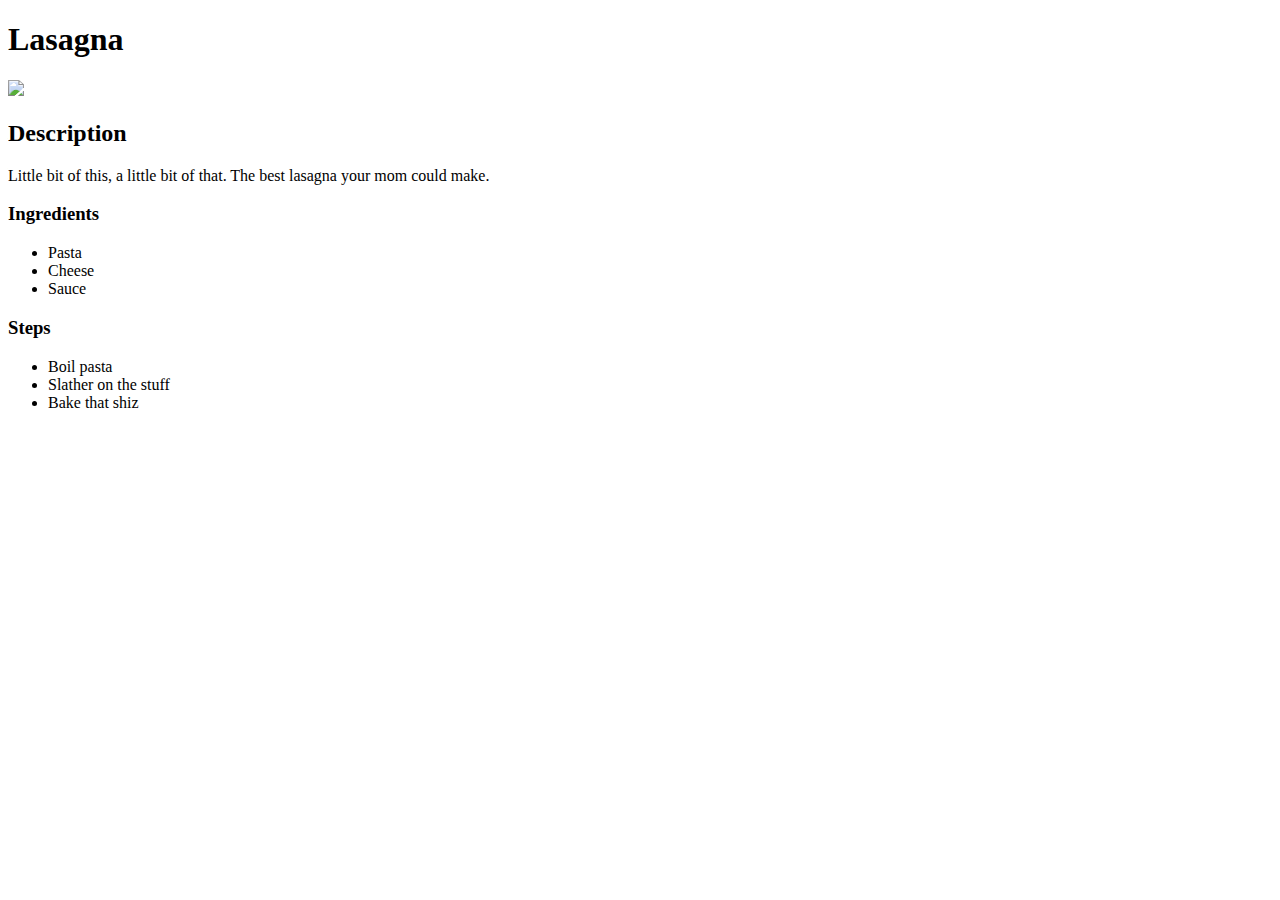
==== recipes/lasagna.html @ 4b569b4b "add landing page and recipes" ====
<!DOCTYPE html>
<html lang="en">
<head>
    <meta charset="UTF-8">
    <title>Document</title>
</head>
<body>
    <h1>Lasagna</h1>
    <img src="https://imagesvc.meredithcorp.io/v3/mm/image?url=https%3A%2F%2Fpublic-assets.meredithcorp.io%2Feaf2a87ca2376e9dca53110c86de9d30%2F166983978980720221129_195638.jpg&q=60&c=sc&orient=true&poi=auto&h=512"/>
    <h2>Description</h2>
        <p>Little bit of this, a little bit of that.  The best lasagna your mom could make.</p>
        <h3>Ingredients</h3>
            <ul>
               <li>Pasta</li> 
               <li>Cheese</li>
               <li>Sauce</li>
            </ul>
        <h3>Steps</h3>
            <ul>
               <li>Boil pasta</li> 
               <li>Slather on the stuff</li>
               <li>Bake that shiz</li>
            </ul>
        
    

</body>
</html>
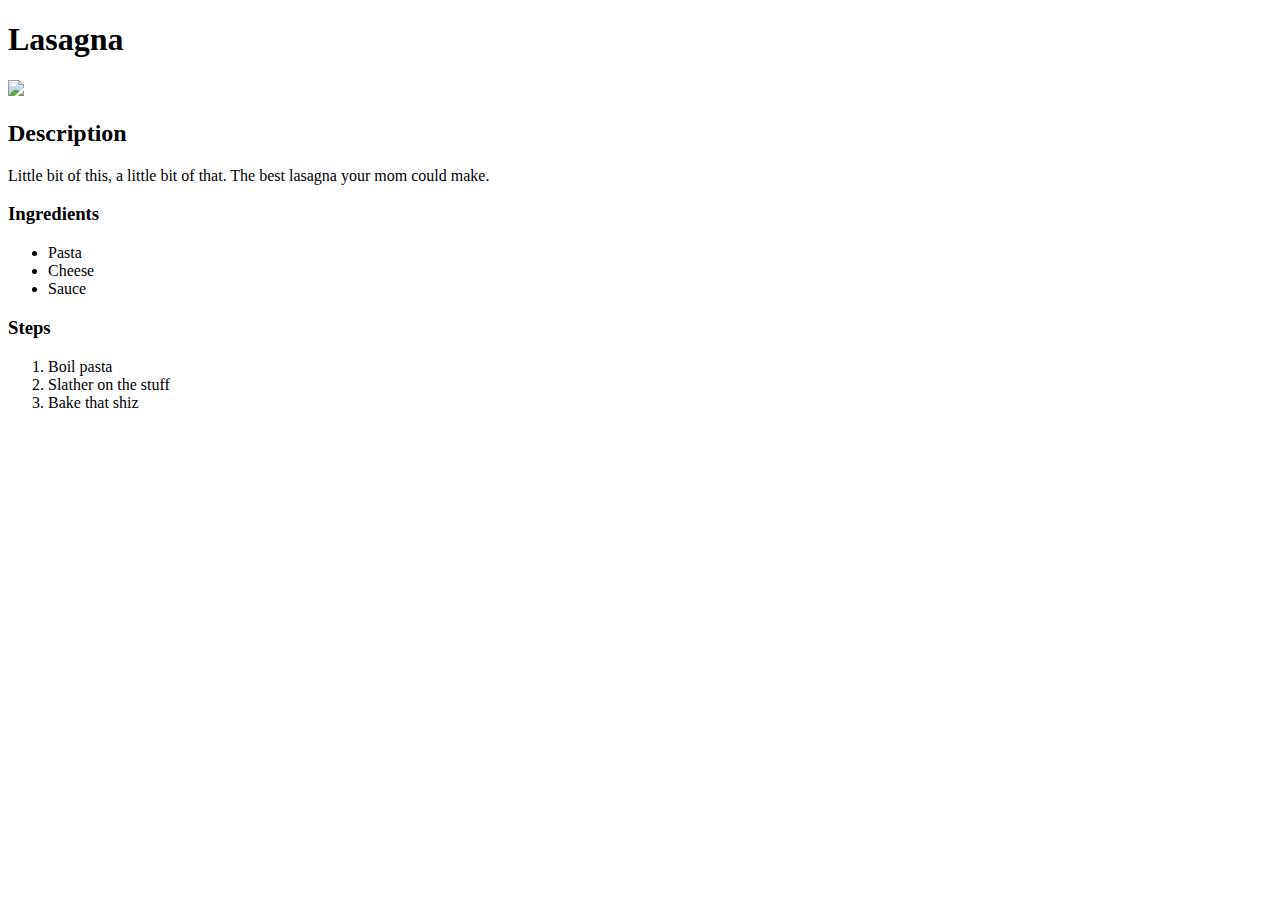
==== commit 42976b45: "Add new style sheet and reference into each html" ====
--- a/recipes/lasagna.html
+++ b/recipes/lasagna.html
@@ -1,8 +1,9 @@
 <!DOCTYPE html>
 <html lang="en">
 <head>
+    <link rel="stylesheet" href="styles.css">
     <meta charset="UTF-8">
-    <title>Document</title>
+    <title>Lasagna</title>
 </head>
 <body>
     <h1>Lasagna</h1>
@@ -16,11 +17,11 @@
                <li>Sauce</li>
             </ul>
         <h3>Steps</h3>
-            <ul>
+            <ol>
                <li>Boil pasta</li> 
                <li>Slather on the stuff</li>
                <li>Bake that shiz</li>
-            </ul>
+            </ol>
         
     
 
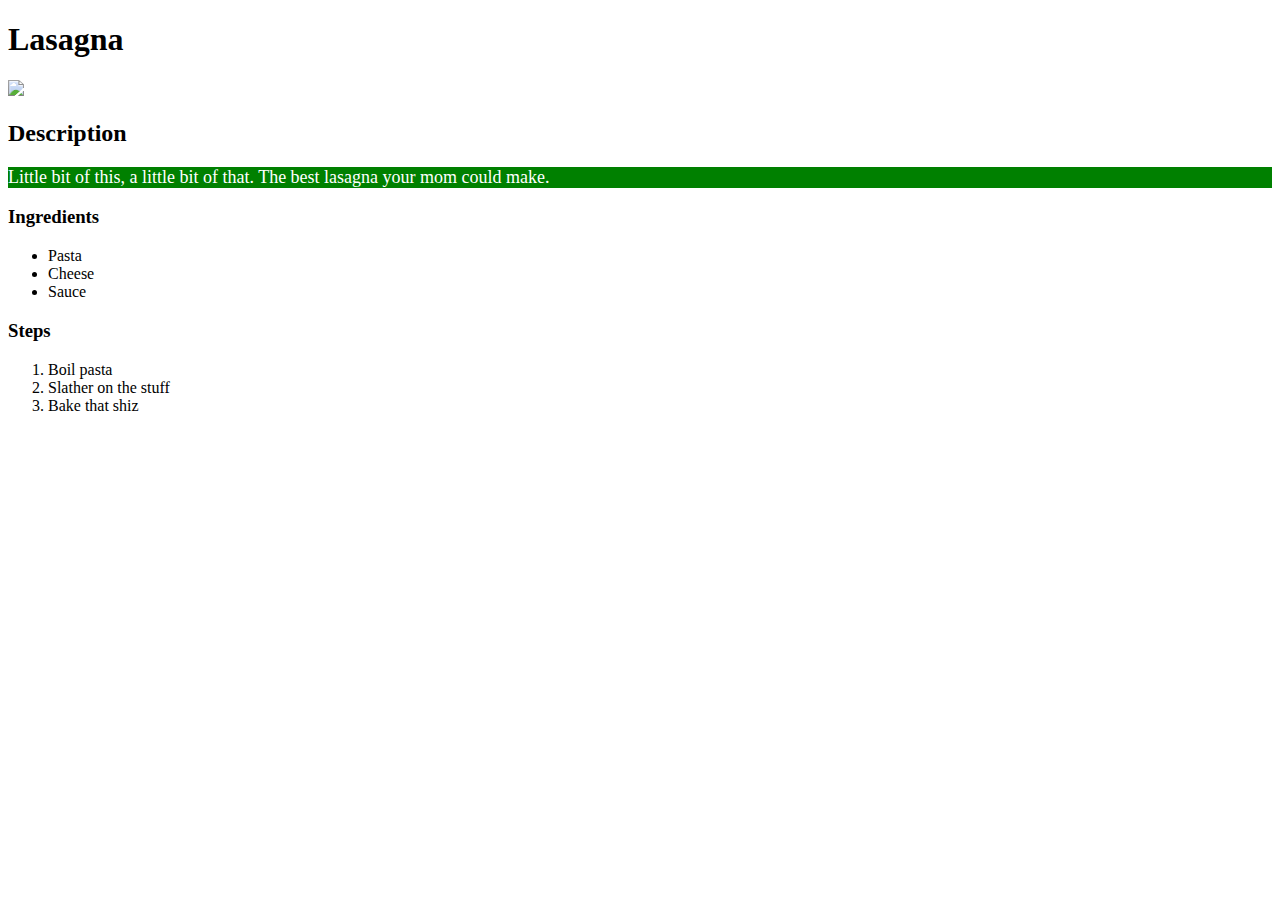
==== commit a5612e38: "Fix syntax" ====
--- a/recipes/lasagna.html
+++ b/recipes/lasagna.html
@@ -1,7 +1,7 @@
 <!DOCTYPE html>
 <html lang="en">
 <head>
-    <link rel="stylesheet" href="styles.css">
+    <link rel="stylesheet" href="/styles.css">
     <meta charset="UTF-8">
     <title>Lasagna</title>
 </head>
--- a/styles.css
+++ b/styles.css
@@ -0,0 +1,18 @@
+div {
+    color: white;
+    background-color: red;
+    font-size: 32px;
+    font-weight: bold;
+    text-align: center;
+  }
+  
+  p {
+    color: white;
+    background-color: green;
+    font-size: 18px;
+  }
+
+  button {
+    background-color: orange;
+    font-size: 18px;
+  }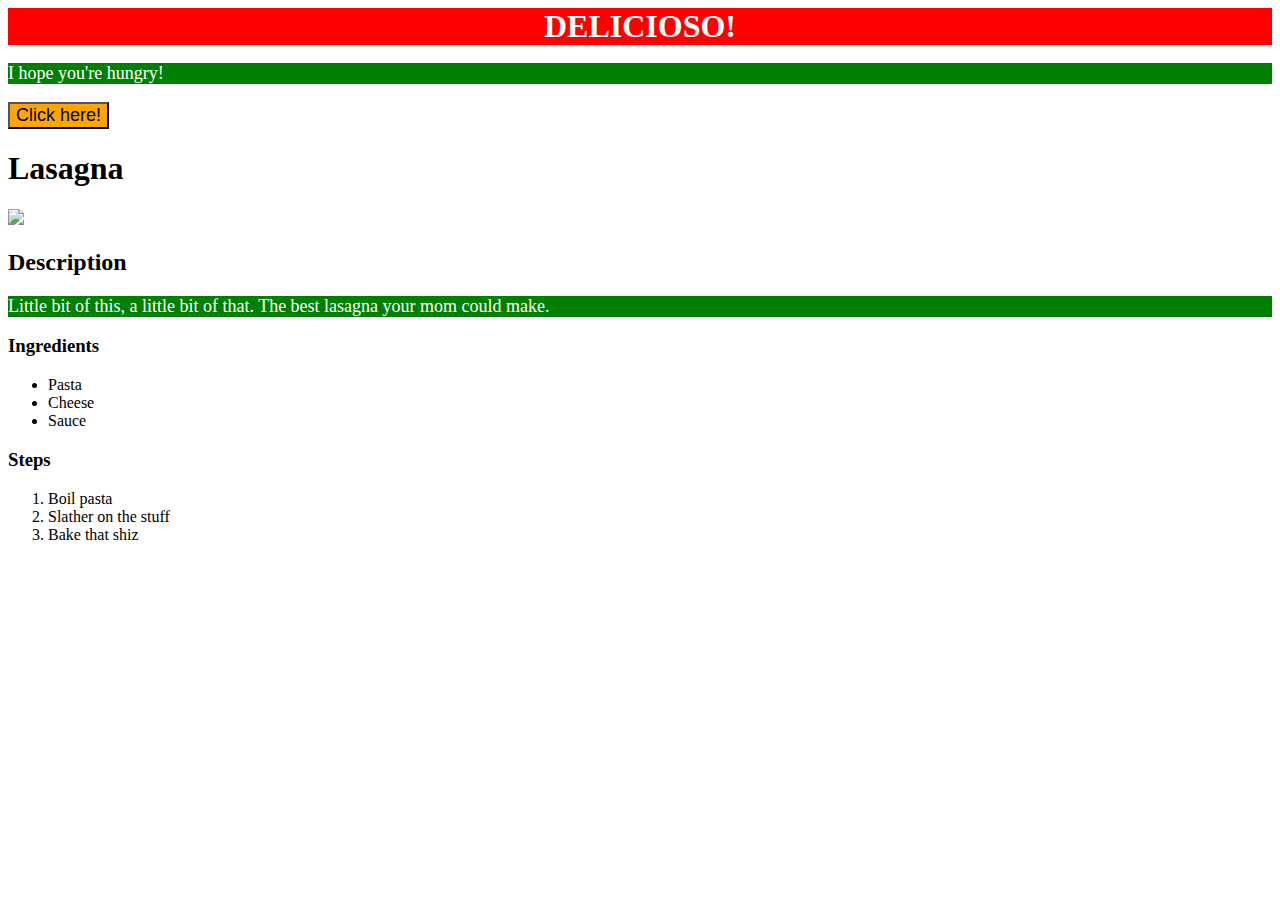
==== commit dbd2dccb: "Correct style references" ====
--- a/recipes/lasagna.html
+++ b/recipes/lasagna.html
@@ -1,11 +1,14 @@
 <!DOCTYPE html>
 <html lang="en">
 <head>
-    <link rel="stylesheet" href="/styles.css">
+    <link rel="stylesheet" href="styles.css">
     <meta charset="UTF-8">
     <title>Lasagna</title>
 </head>
 <body>
+    <div>DELICIOSO!</div>
+    <p>I hope you're hungry!</p>
+    <button>Click here!</button>
     <h1>Lasagna</h1>
     <img src="https://imagesvc.meredithcorp.io/v3/mm/image?url=https%3A%2F%2Fpublic-assets.meredithcorp.io%2Feaf2a87ca2376e9dca53110c86de9d30%2F166983978980720221129_195638.jpg&q=60&c=sc&orient=true&poi=auto&h=512"/>
     <h2>Description</h2>
--- a/recipes/styles.css
+++ b/recipes/styles.css
@@ -0,0 +1,18 @@
+  div {
+    background-color: red;
+    color: white;
+    font-size: 32px;
+    text-align: center;
+    font-weight: bold;
+  }
+  
+  p {
+    color: white;
+    background-color: green;
+    font-size: 18px;
+  }
+
+  button {
+    background-color: orange;
+    font-size: 18px;
+  }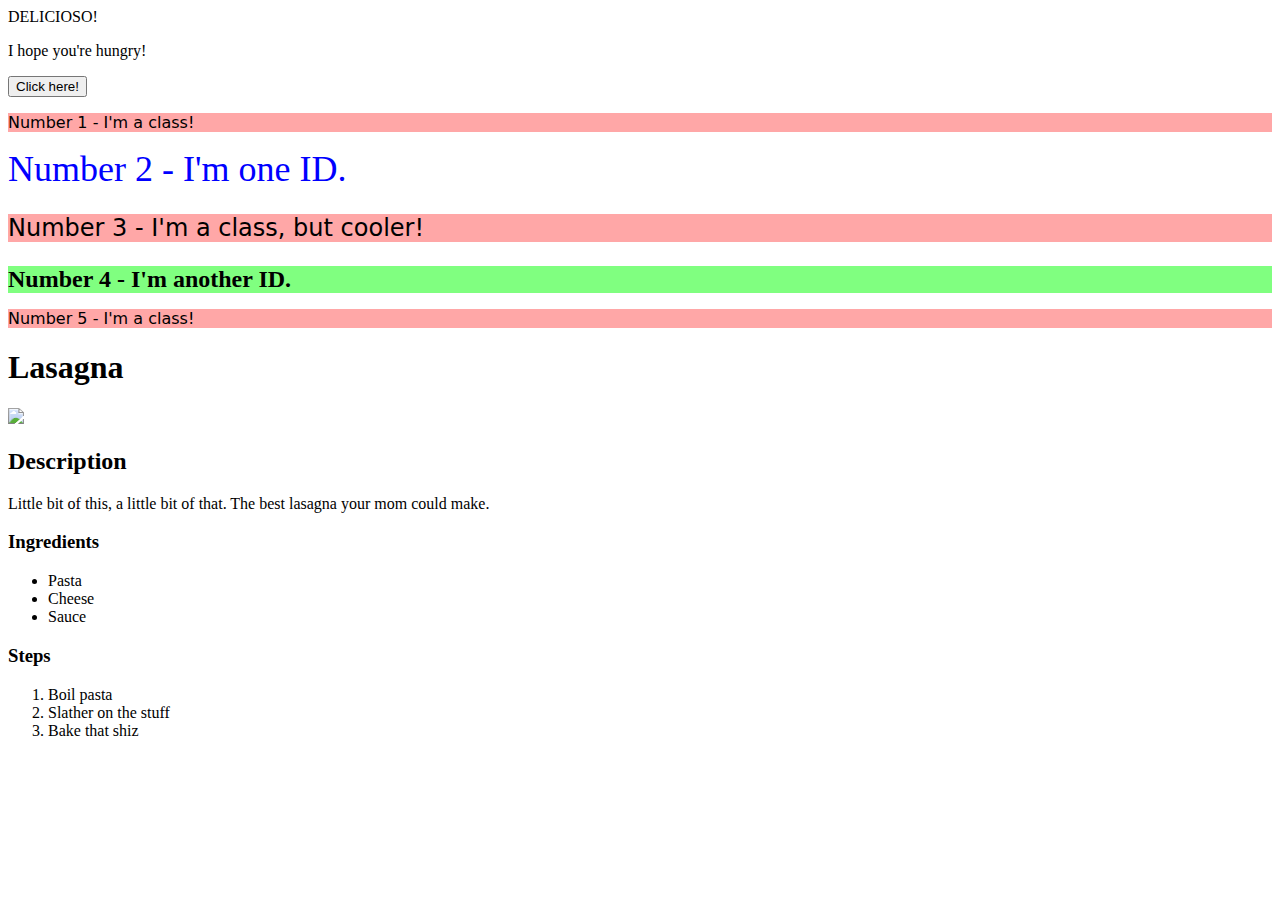
==== commit c191a4fa: "Update css" ====
--- a/recipes/lasagna.html
+++ b/recipes/lasagna.html
@@ -9,6 +9,11 @@
     <div>DELICIOSO!</div>
     <p>I hope you're hungry!</p>
     <button>Click here!</button>
+    <p class="odd">Number 1 - I'm a class!</p>
+    <div id="two">Number 2 - I'm one ID.</div>
+    <p class="odd adjust-font-size">Number 3 - I'm a class, but cooler!</p>
+    <div id="four" class="adjust-font-size">Number 4 - I'm another ID.</div>
+    <p class="odd">Number 5 - I'm a class!</p>
     <h1>Lasagna</h1>
     <img src="https://imagesvc.meredithcorp.io/v3/mm/image?url=https%3A%2F%2Fpublic-assets.meredithcorp.io%2Feaf2a87ca2376e9dca53110c86de9d30%2F166983978980720221129_195638.jpg&q=60&c=sc&orient=true&poi=auto&h=512"/>
     <h2>Description</h2>
--- a/recipes/styles.css
+++ b/recipes/styles.css
@@ -1,3 +1,4 @@
+  /*
   div {
     background-color: red;
     color: white;
@@ -15,4 +16,23 @@
   button {
     background-color: orange;
     font-size: 18px;
+  }
+*/
+  .odd {
+    background-color: rgb(255, 167, 167);
+    font-family: Verdana, "DejaVu Sans", sans-serif;
+  }
+  
+  .adjust-font-size {
+    font-size: 24px;
+  }
+  
+  #two {
+    color: #0000ff;
+    font-size: 36px;
+  }
+  
+  #four {
+    background-color: hsl(120, 100%, 75%);
+    font-weight: bold;
   }